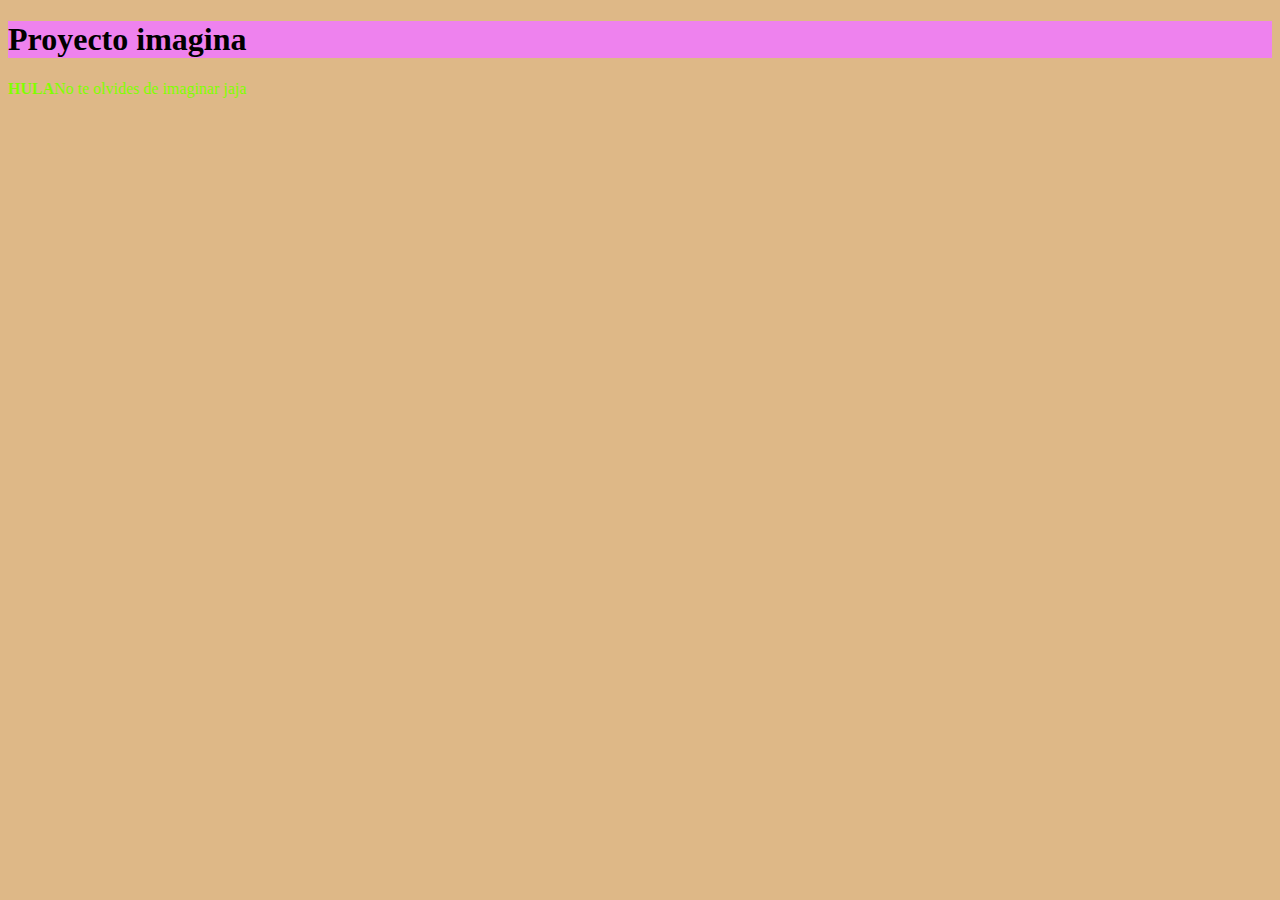
==== proyecto_personal/imagina.html @ aff47e60 "first commit" ====
<!DOCTYPE html>
<html lang="en">
<head>
    <meta charset="UTF-8">
    <title>Imagina</title>
    <style>
        body
        {
            background-color: burlywood;
            color: chartreuse;
        }
        h1
        {
            background-color:violet;
            color: black;
            font-family: fantasy;
        }
        
    </style>
</head>
<body>
    <h1>Proyecto imagina</h1>
    <p><strong>HULA</strong>No te olvides de imaginar jaja</p>
    <script src="imagina.js"></script>
</body>
</html>
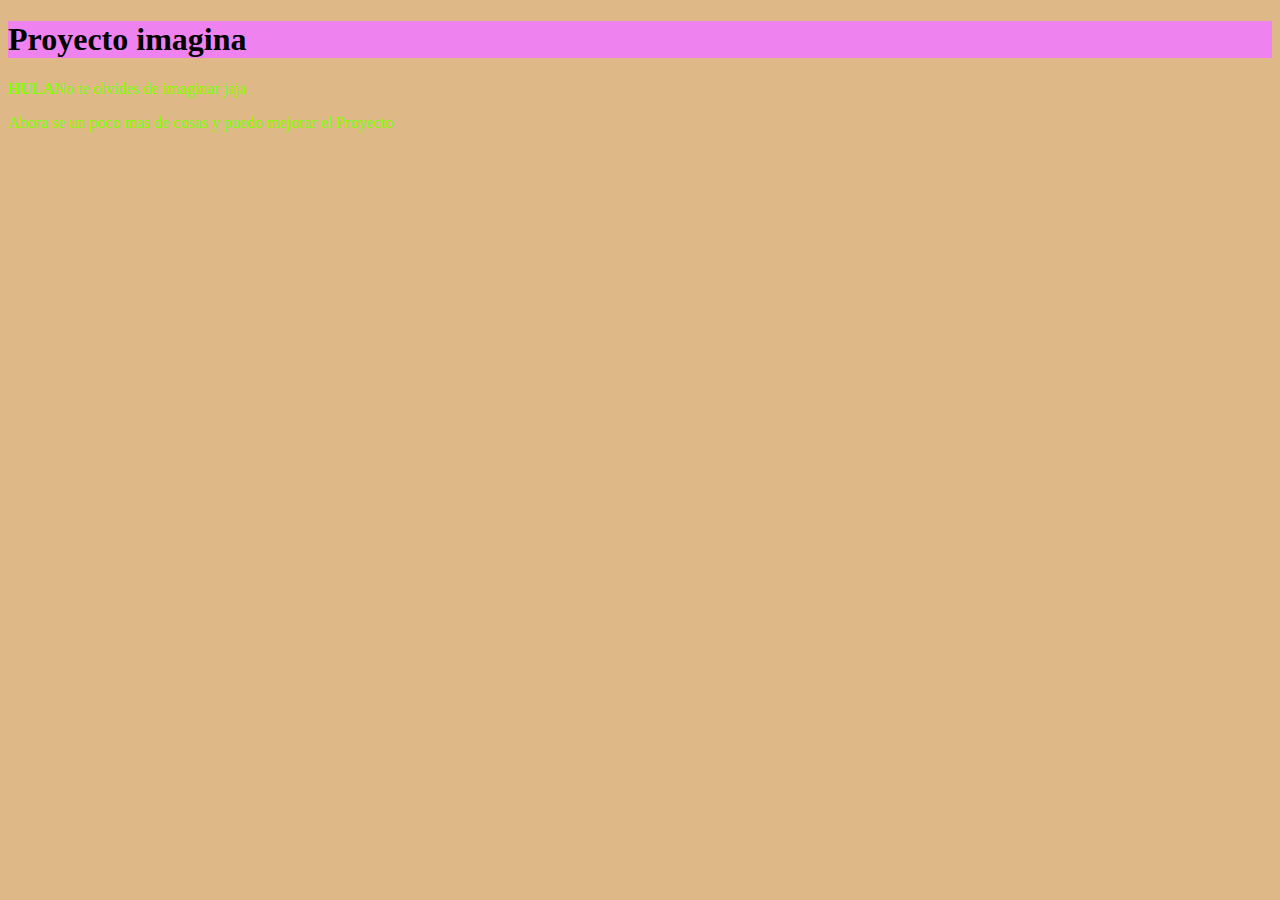
==== commit 7367cc85: "Mejorar el proyecto" ====
--- a/proyecto_personal/imagina.html
+++ b/proyecto_personal/imagina.html
@@ -22,5 +22,6 @@
     <h1>Proyecto imagina</h1>
     <p><strong>HULA</strong>No te olvides de imaginar jaja</p>
     <script src="imagina.js"></script>
+    <p>Ahora se un poco mas de cosas y puedo mejorar el Proyecto</p>
 </body>
 </html>